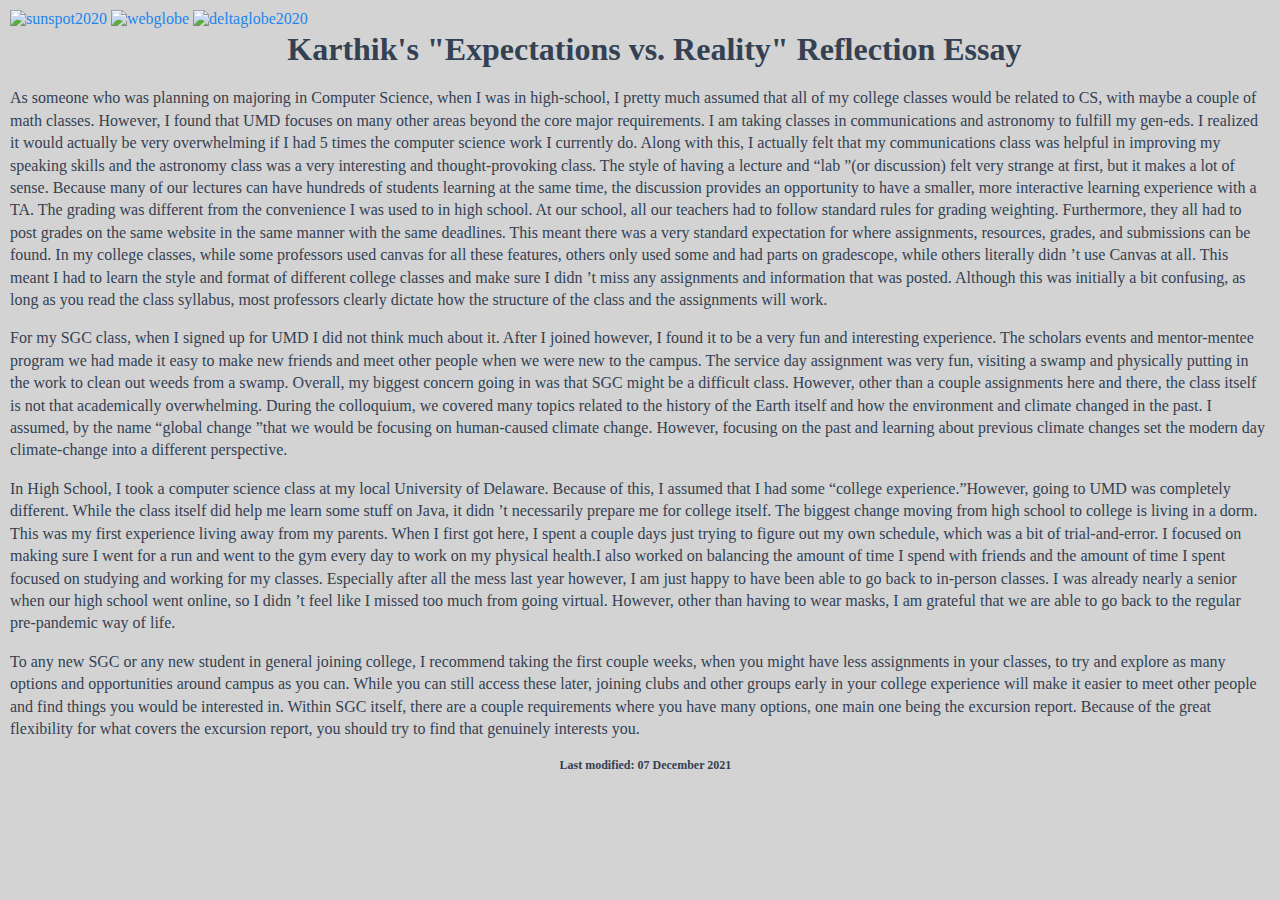
==== sgc/expectations.html @ 0e134d65 "changes" ====
<!DOCTYPE html>
<html>
<head>
    <title>SGC Expectations vs. Reality Reflection Essay</title>
    <link rel="stylesheet" type="text/css" href="css/portfoliostyle.css">
</head>
<body>
<map name="bannermap" id="bannermap">
    <div align="left">
        <a href="http://www.scholars.umd.edu"><img src="http://www.geol.umd.edu/sgc/sharedimages/sunspot2020.png"
                                                   height="75" alt="sunspot2020"></a> <a href="http://www.umd.edu"><img
            src="https://geol.umd.edu/~tholtz/webglobe.gif" height="75" alt="webglobe"></a> <a
            href="http://www.geol.umd.edu/sgc/"><img src="http://www.geol.umd.edu/sgc/sharedimages/deltaglobe2020.png"
                                                     height="75" alt="deltaglobe2020"></a>
    </div>
    <h2><b>Karthik's "Expectations vs. Reality" Reflection Essay</b></h2>
    <p>As someone who was planning on majoring in Computer Science, when I was in high-school, I pretty much assumed that all of my college classes would be related to CS, with maybe a couple of math classes. However, I found that UMD focuses on many other areas beyond the core major requirements. I am taking classes in communications and astronomy to fulfill my gen-eds. I realized it would actually be very overwhelming if I had 5 times the computer science work I currently do. Along with this, I actually felt that my communications class was helpful in improving my speaking skills and the astronomy class was a very interesting and thought-provoking class. The style of having a lecture and &ldquo;lab &rdquo;(or discussion) felt very strange at first, but it makes a lot of sense. Because many of our lectures can have hundreds of students learning at the same time, the discussion provides an opportunity to have a smaller, more interactive learning experience with a TA. The grading was different from the convenience I was used to in high school. At our school, all our teachers had to follow standard rules for grading weighting. Furthermore, they all had to post grades on the same website in the same manner with the same deadlines. This meant there was a very standard expectation for where assignments, resources, grades, and submissions can be found. In my college classes, while some professors used canvas for all these features, others only used some and had parts on gradescope, while others literally didn &rsquo;t use Canvas at all. This meant I had to learn the style and format of different college classes and make sure I didn &rsquo;t miss any assignments and information that was posted. Although this was initially a bit confusing, as long as you read the class syllabus, most professors clearly dictate how the structure of the class and the assignments will work.</span>
    </p>
    <p>For my SGC class, when I signed up for UMD I did not think much about it. After I joined however, I found it to be a very fun and interesting experience. The scholars events and mentor-mentee program we had made it easy to make new friends and meet other people when we were new to the campus. The service day assignment was very fun, visiting a swamp and physically putting in the work to clean out weeds from a swamp. Overall, my biggest concern going in was that SGC might be a difficult class. However, other than a couple assignments here and there, the class itself is not that academically overwhelming. During the colloquium, we covered many topics related to the history of the Earth itself and how the environment and climate changed in the past. I assumed, by the name &ldquo;global change &rdquo;that we would be focusing on human-caused climate change. However, focusing on the past and learning about previous climate changes set the modern day climate-change into a different perspective. </span>
    </p>
    <p>In High School, I took a computer science class at my local University of Delaware. Because of this, I assumed that I had some &ldquo;college experience.&rdquo;However, going to UMD was completely different. While the class itself did help me learn some stuff on Java, it didn &rsquo;t necessarily prepare me for college itself. The biggest change moving from high school to college is living in a dorm. This was my first experience living away from my parents. When I first got here, I spent a couple days just trying to figure out my own schedule, which was a bit of trial-and-error. I focused on making sure I went for a run and went to the gym every day to work on my physical health.I also worked on balancing the amount of time I spend with friends and the amount of time I spent focused on studying and working for my classes. Especially after all the mess last year however, I am just happy to have been able to go back to in-person classes. I was already nearly a senior when our high school went online, so I didn &rsquo;t feel like I missed too much from going virtual. However, other than having to wear masks, I am grateful that we are able to go back to the regular pre-pandemic way of life.</span>
    </p>
    <p>To any new SGC or any new student in general joining college, I recommend taking the first couple weeks, when you might have less assignments in your classes, to try and explore as many options and opportunities around campus as you can. While you can still access these later, joining clubs and other groups early in your college experience will make it easier to meet other people and find things you would be interested in. Within SGC itself, there are a couple requirements where you have many options, one main one being the excursion report. Because of the great flexibility for what covers the excursion report, you should try to find that genuinely interests you. </span>
    </p>

    <h6>Last modified: 07 December 2021</h6>
</map>
</body>
</html>
---- sgc/css/portfoliostyle.css ----
/* Style sheet for Scholars SGC web page */

/* General instructions for font, color, and background image */
body {
    font-family: Ariel, Futura, Verdana;
    color: #344152;
    margin: 10px;
    background: lightgray;
}

/* General selector values */

/* Paragraph break height */
p {
    line-height: 1.4em;
}


/* Heading fonts and formats */
h2 {
    font-family: Skia, Futura, Verdana, Ariel;
    color: #344152;
    font-size: 2em;
    margin: 0;
    padding: 0.1em;
    padding-left: 1em;
    text-align: center;
    font-weight: plain;
}

h6 {
    font-family: Skia, Futura, Verdana, Ariel;
    color: #344152;
    font-size: 0.75em;
    margin: 0;
    padding: 0.1em;
    padding-left: 1em;
    text-align: center;
    font-weight: plain;
}

/* Margins and alignment for images in the content division */
#content img {
    padding: 1px;
    float: right;
    margin: 0 0 1em 1em;
}
a {
    text-decoration: none;
}

/* Colors for linked text, before and after being clicked */
a:link {
    color: #1C86EE;
}

a:visited {
    color: #104E8B;
}


/* Page Layout */

#header {
    margin-left: auto;
    margin-right: auto;
    text-align: center;
}

#content {
    margin-top: 10px;
}

/* Layout for divisions containing images and their captions */
#picture {
    padding: 1px;
    float: right;
    text-align: center;
    font-size: 8pt;
    margin: 0 0 1em 1em;
}
/* Layout for alignment of footer */

#footer {
    margin-left: auto;
    margin-right: auto;
    text-align: center;
}


#footer img {
    padding: 10px;
}
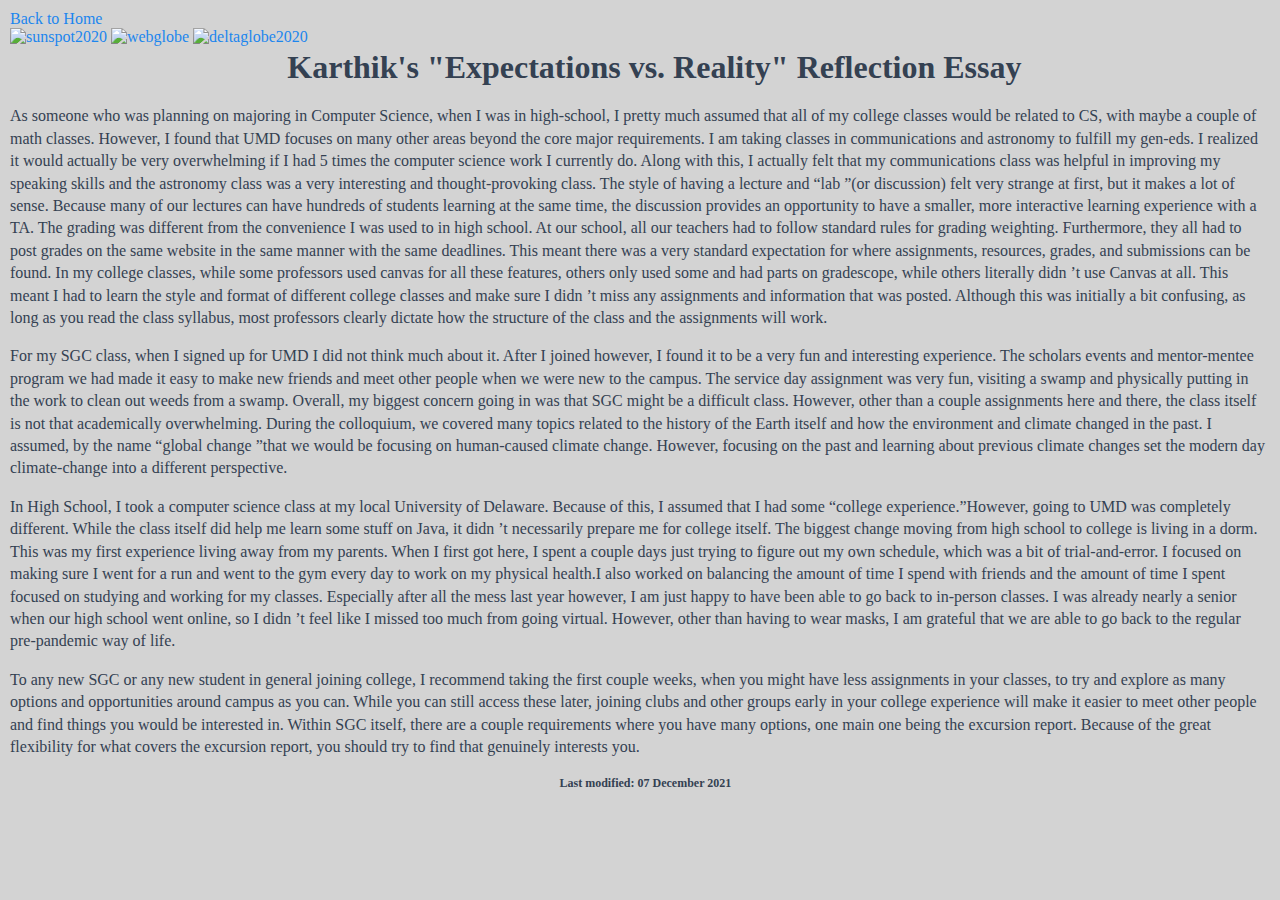
==== commit 3252a5a1: "changes" ====
--- a/sgc/expectations.html
+++ b/sgc/expectations.html
@@ -5,6 +5,8 @@
     <link rel="stylesheet" type="text/css" href="css/portfoliostyle.css">
 </head>
 <body>
+<a href="portfolio.html">Back to Home</a>
+
 <map name="bannermap" id="bannermap">
     <div align="left">
         <a href="http://www.scholars.umd.edu"><img src="http://www.geol.umd.edu/sgc/sharedimages/sunspot2020.png"
